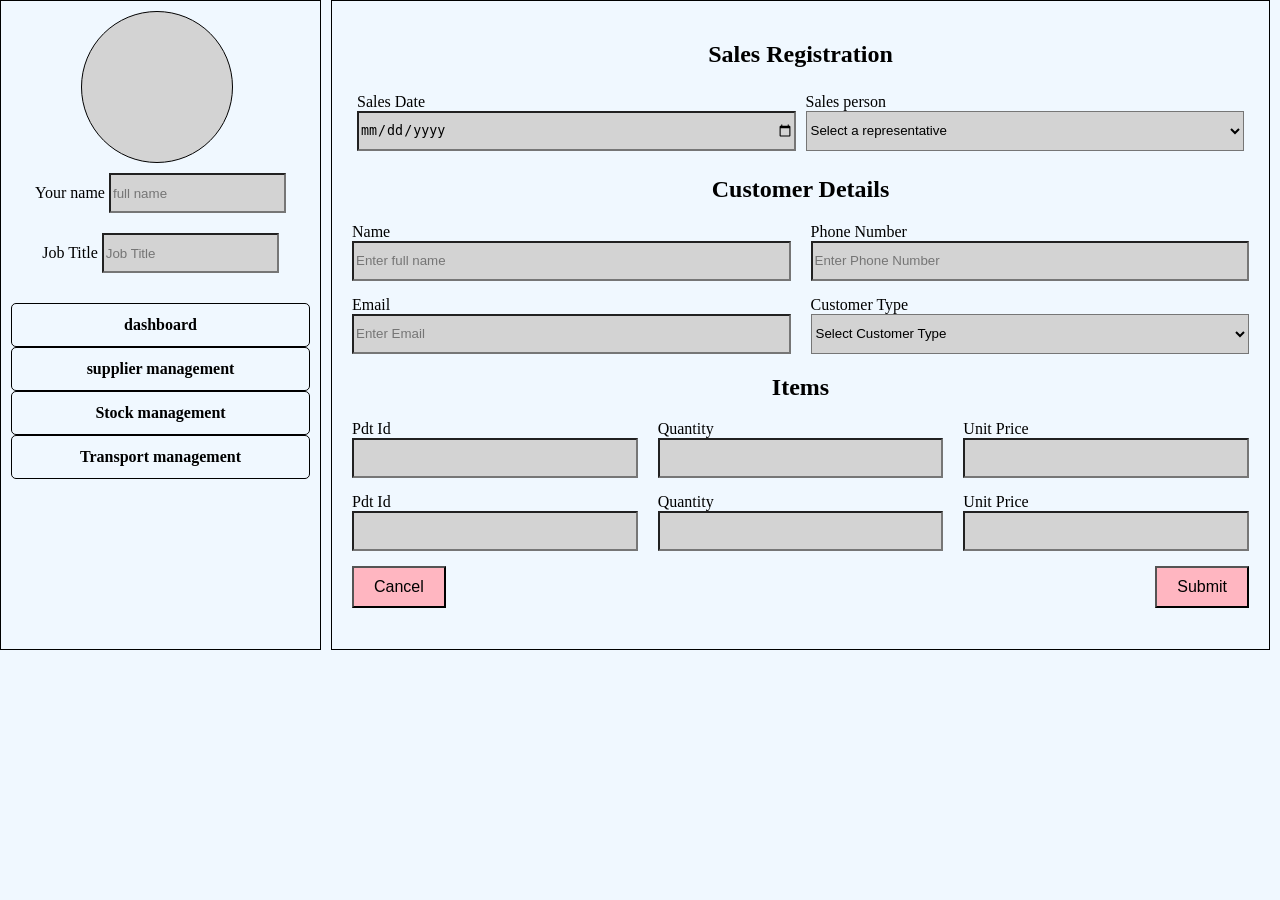
==== index.html @ 16af840f "initial commit" ====
<!doctype html>
<html lang="en">
  <head>
    <meta charset="UTF-8" />
    <meta name="viewport" content="width=device-width, initial-scale=1.0" />
    <title>Sales Registration</title>
    <link rel="stylesheet" href="sales.css" />
  </head>
  <style>
    body {
      margin: 0;
      padding: 0;
      background-color: aliceblue;
    }
    .container {
      /* background-color: aqua; */
      height: 650px;
      display: flex;
      width: 100%;
      column-gap: 10px;
      padding-bottom: 10px;
    }
    .sidebar {
      flex: 1;
      /* height: 50vh; */
      /* border-right-width: 1px;
      border-right-color: black;
      border-right-style: solid; */
      border: 1px solid black;
      flex-direction: column;
      gap: 10px;
      box-sizing: border-box;
      padding: 10px;
    }
    .sidebar a {
      display: block;
      padding: 12px 15px;
      text-decoration: none;
      color: black;
      text-align: center;
      border-radius: 5px;
      border: 1px black solid;
      font-weight: bold;
    }
    .content {
      flex: 3;
      border: 1px black solid;
      padding: 20px;
    }
    .input-container {
      display: flex;
      /* border:1px black solid; */
    }
    .input-section {
      display: flex;
      flex-direction: column;
      flex: 1;
      padding: 5px;
    }
    .input-main {
      display: flex;
      margin-bottom: 15px;
      gap: 20px;
    }
    .input-branch {
      display: flex;
      flex: 1;
      flex-direction: column;
    }
    input,
    select {
      height: 40px;
      box-sizing: border-box;
      background-color: lightgray;
    }
    .buttons {
      display: flex;
      justify-content: space-between;
      gap: 20px;
      /* margin-top: 15px; */
    }
    .buttons button {
      padding: 10px 20px;
      font-size: 16px;
      cursor: pointer;
    }
    .cancel-button {
      background-color: lightpink;
    }
    .submit-button {
      background-color: lightpink;
    }
    h1,
    h2 {
      text-align: center;
    }
    .profile {
      display: flex;
      padding-bottom: 20px;
      flex-direction: column;
    }
    .profile-picture {
      width: 150px;
      height: 150px;
      border-radius: 50%;
      overflow: hidden;
      border: 1px black solid;
      object-fit: cover;
      background-color: lightgrey;
      margin-right: 30px;
      margin-left: 70px;
    }
    .form{
      padding:10px;
      text-align: center;
    }
  </style>
  <body>
    <div class="container">
      <div class="sidebar">
        <div class="profile">
          <div class="profile-picture">
            <img src="" />
          </div>
          <form>
            <div class="form">
            <label for="yourname">Your name</label>
            <input type="text" placeholder="full name" required>
            </div>
            <div class="form">
            <label for="position">Job Title</label>
            <input type="text" placeholder="Job Title">
            </div>
          </form>
        </div>
        <div>
          <a href="./dashboard.html">dashboard</a>
        </div>
        <div>
          <a href="./supplierregistration.html">supplier management</a>
        </div>
        <div>
          <a href="./stock.html">Stock management</a>
        </div>
        <div>
          <a href="./transport.html">Transport management</a>
        </div>
      </div>
      <div class="content">
        <form action="">
          <!-- section 1 -->
          <section>
            <h1>Sales Registration</h1>
            <div class="input-container">
              <div class="input-section">
                <label for="SalesDate">Sales Date</label>
                <input type="date" />
              </div>

              <div class="input-section">
                <label for="salesperson">Sales person</label>
                <select name="" id="">
                  <option value="" disabled selected>
                    Select a representative
                  </option>
                  <option value="">Priscilla Akwee</option>
                  <option value="">Joan Atimango</option>
                  <option value="">Violah Kiconco</option>
                  <option value="">Brendalyn Musoki</option>
                  <option value="">Phiona Najjuma</option>
                </select>
              </div>
            </div>
          </section>
          <!-- section 2 -->
          <section>
            <h2>Customer Details</h2>
            <!-- Row 1 -->
            <div class="input-main">
              <div class="input-branch">
                <label for="name">Name</label>
                <input type="text" placeholder="Enter full name" required />
              </div>
              <div class="input-branch">
                <label for="phonenumber">Phone Number</label>
                <input type="number" placeholder="Enter Phone Number" />
              </div>
            </div>
            <!-- Row 2 -->
            <div class="input-main">
              <div class="input-branch">
                <label for="email">Email</label>
                <input type="alphanumeric" placeholder="Enter Email" />
              </div>
              <div class="input-branch">
                <label for="customertype">Customer Type</label>
                <select name="" id="">
                  <option value="" disabled selected>
                    Select Customer Type
                  </option>
                  <option value="">Cash</option>
                  <option value="">Credit</option>
                  <option value="">Contractor</option>
                  <option value="">Retail</option>
                </select>
              </div>
            </div>
          </section>
          <!-- section 3 -->
          <section>
            <h2>Items</h2>
            <!-- Row 3 -->
            <div class="input-main">
              <div class="input-branch">
                <label for="pdtId">Pdt Id</label>
                <input type="alphanumeric" required />
              </div>
              <div class="input-branch">
                <label for="quantity">Quantity</label>
                <input type="alphanumeric" required />
              </div>
              <div class="input-branch">
                <label for="unitprice">Unit Price</label>
                <input type="alphanumeric" />
              </div>
            </div>
            <!-- Row 4 -->
            <div class="input-main">
              <div class="input-branch">
                <label for="pdtId">Pdt Id</label>
                <input type="alphanumeric" required />
              </div>
              <div class="input-branch">
                <label for="quantity">Quantity</label>
                <input type="alphanumeric" required />
              </div>
              <div class="input-branch">
                <label for="unitprice">Unit Price</label>
                <input type="alphanumeric" />
              </div>
            </div>
          </section>
          <!-- Buttons -->
          <div class="buttons">
            <button type="reset" class="cancel-button">Cancel</button>
            <button type="submit" class="submit-button">Submit</button>
          </div>
        </form>
      </div>
      <div class="column"></div>
    </div>
  </body>
</html>
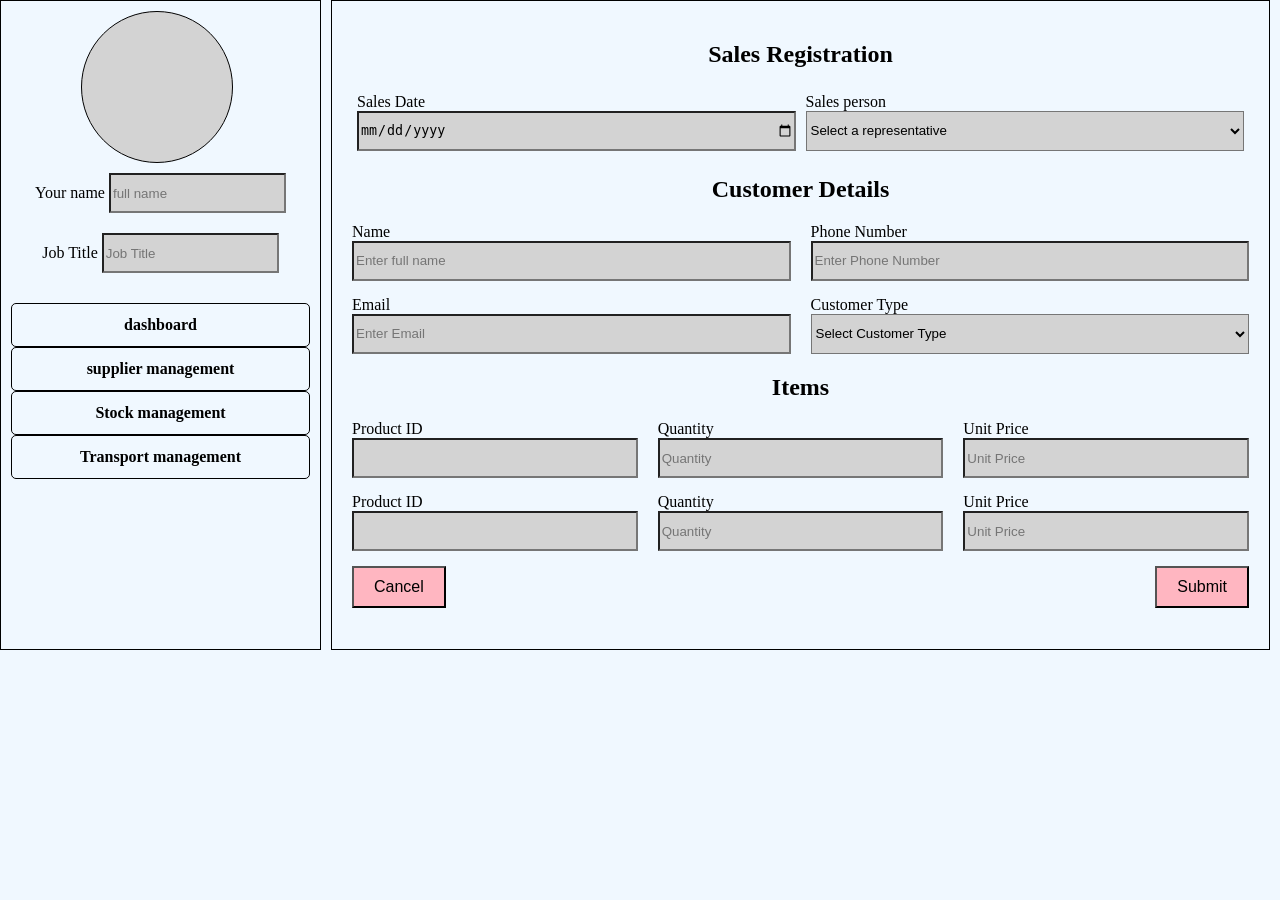
==== commit e47c7ea4: "final commit" ====
--- a/index.html
+++ b/index.html
@@ -41,7 +41,7 @@
       border-radius: 5px;
       border: 1px black solid;
       font-weight: bold;
-    }
+     }
     .content {
       flex: 3;
       border: 1px black solid;
@@ -53,7 +53,7 @@
     }
     .input-section {
       display: flex;
-      flex-direction: column;
+      flex-direction: column;     
       flex: 1;
       padding: 5px;
     }
@@ -190,7 +190,7 @@
             <div class="input-main">
               <div class="input-branch">
                 <label for="email">Email</label>
-                <input type="alphanumeric" placeholder="Enter Email" />
+                <input type="email" placeholder="Enter Email" />
               </div>
               <div class="input-branch">
                 <label for="customertype">Customer Type</label>
@@ -212,31 +212,31 @@
             <!-- Row 3 -->
             <div class="input-main">
               <div class="input-branch">
-                <label for="pdtId">Pdt Id</label>
-                <input type="alphanumeric" required />
+                <label for="product ID">Product ID</label>
+                <input type="number" required />
               </div>
               <div class="input-branch">
                 <label for="quantity">Quantity</label>
-                <input type="alphanumeric" required />
+                <input type="number" placeholder="Quantity" />
               </div>
               <div class="input-branch">
                 <label for="unitprice">Unit Price</label>
-                <input type="alphanumeric" />
+                <input type="number" placeholder="Unit Price"/>
               </div>
             </div>
             <!-- Row 4 -->
             <div class="input-main">
               <div class="input-branch">
-                <label for="pdtId">Pdt Id</label>
-                <input type="alphanumeric" required />
+                <label for="product ID">Product ID</label>
+                <input type="number" />
               </div>
               <div class="input-branch">
                 <label for="quantity">Quantity</label>
-                <input type="alphanumeric" required />
+                <input type="number"  placeholder="Quantity"/>
               </div>
               <div class="input-branch">
                 <label for="unitprice">Unit Price</label>
-                <input type="alphanumeric" />
+                <input type="number" placeholder="Unit Price" />
               </div>
             </div>
           </section>
